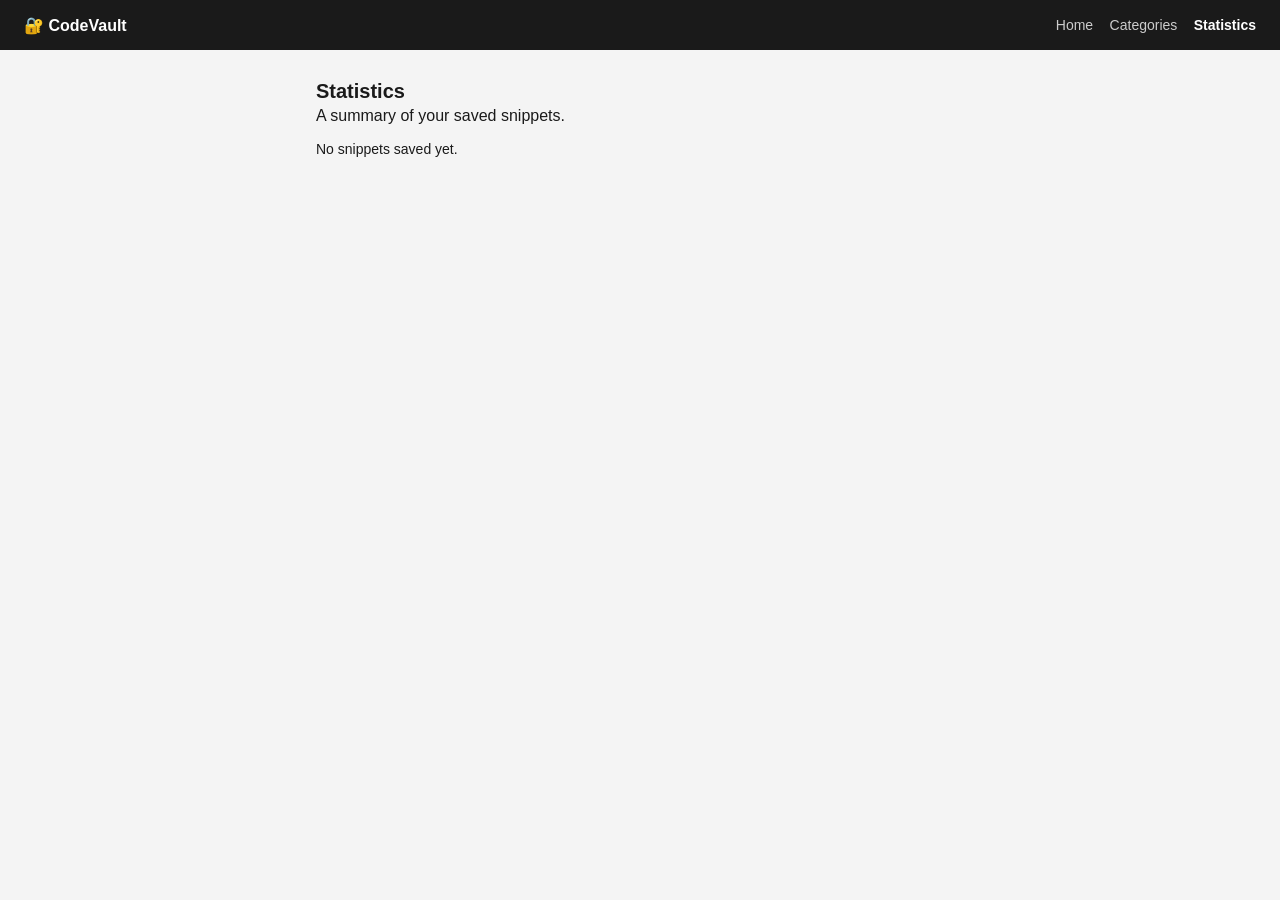
==== statistics.html @ fec9c989 "Add files via upload" ====
<!DOCTYPE html>
<html lang="en">
<head>
  <meta charset="UTF-8">
  <title>CodeVault – Statistics</title>
  <link rel="stylesheet" href="style.css">
</head>
<body>

  <nav class="navbar">
    <span class="nav-logo">🔐 CodeVault</span>
    <div class="nav-links">
      <a href="index.html">Home</a>
      <a href="categories.html">Categories</a>
      <a href="statistics.html" class="active">Statistics</a>
    </div>
  </nav>

  <div id="app">

    <div class="page-header">
      <h2>Statistics</h2>
      <p>A summary of your saved snippets.</p>
    </div>

    <div id="stats"></div>

  </div>

  <script src="script.js"></script>
  <script>
    renderStats();
  </script>
</body>
</html>
---- style.css ----
* {
  box-sizing: border-box;
  margin: 0;
  padding: 0;
}

body {
  font-family: Arial, sans-serif;
  background: #f4f4f4;
  color: #1a1a1a;
}

/* Navbar */
.navbar {
  display: flex;
  justify-content: space-between;
  align-items: center;
  background: #1a1a1a;
  padding: 0 1.5rem;
  height: 50px;
}

.nav-logo {
  color: #fff;
  font-weight: bold;
  font-size: 16px;
}

.nav-links a {
  color: #ccc;
  text-decoration: none;
  margin-left: 12px;
  font-size: 14px;
}

.nav-links a.active {
  color: #fff;
  font-weight: bold;
}

/* Main content area */
#app {
  max-width: 680px;
  margin: 30px auto;
  padding: 0 1rem;
}

/* Form */
.form-card {
  background: #fff;
  border: 1px solid #ddd;
  border-radius: 8px;
  padding: 1rem;
  margin-bottom: 1rem;
}

.form-row {
  display: grid;
  grid-template-columns: 1fr 1fr;
  gap: 10px;
  margin-bottom: 10px;
}

.form-full {
  margin-bottom: 10px;
}

label {
  display: block;
  font-size: 13px;
  color: #555;
  margin-bottom: 4px;
}

input, select, textarea {
  width: 100%;
  font-size: 14px;
  padding: 8px;
  border: 1px solid #ddd;
  border-radius: 6px;
  background: #fafafa;
}

textarea {
  min-height: 100px;
  font-family: monospace;
  resize: vertical;
}

.err {
  color: red;
  font-size: 12px;
  display: none;
  margin-bottom: 8px;
}

.btn-add {
  width: 100%;
  padding: 9px;
  background: #1a1a1a;
  color: #fff;
  border: none;
  border-radius: 6px;
  font-size: 14px;
  cursor: pointer;
}

/* Search */
#search {
  margin-bottom: 0.75rem;
}

#count {
  font-size: 13px;
  color: #888;
  margin-bottom: 8px;
}

/* Snippet cards */
#list, #cat-list {
  display: flex;
  flex-direction: column;
  gap: 10px;
}

.card {
  background: #fff;
  border: 1px solid #ddd;
  border-radius: 8px;
  overflow: hidden;
}

.card-top {
  display: flex;
  justify-content: space-between;
  align-items: center;
  padding: 8px 12px;
  border-bottom: 1px solid #ddd;
  gap: 8px;
}

.card-top strong {
  font-size: 14px;
}

.card-top span {
  font-size: 12px;
  color: #777;
}

.card-top button {
  background: none;
  border: 1px solid #ddd;
  border-radius: 4px;
  cursor: pointer;
  font-size: 12px;
  padding: 2px 8px;
  color: #cc0000;
}

.card pre {
  padding: 10px 12px;
  font-family: monospace;
  font-size: 12px;
  white-space: pre-wrap;
  word-break: break-all;
  background: #fafafa;
}

/* Page headings for categories / stats */
.page-header {
  margin-bottom: 1rem;
}

.page-header h2 {
  font-size: 20px;
  margin-bottom: 4px;
}

#cat-list h3 {
  font-size: 15px;
  margin: 1rem 0 6px;
  color: #444;
}

/* Stats page */
#stats p {
  font-size: 14px;
  margin-bottom: 6px;
}

#stats h3 {
  font-size: 15px;
  margin: 12px 0 6px;
}

#stats ul {
  padding-left: 1.2rem;
  font-size: 14px;
  line-height: 1.8;
}
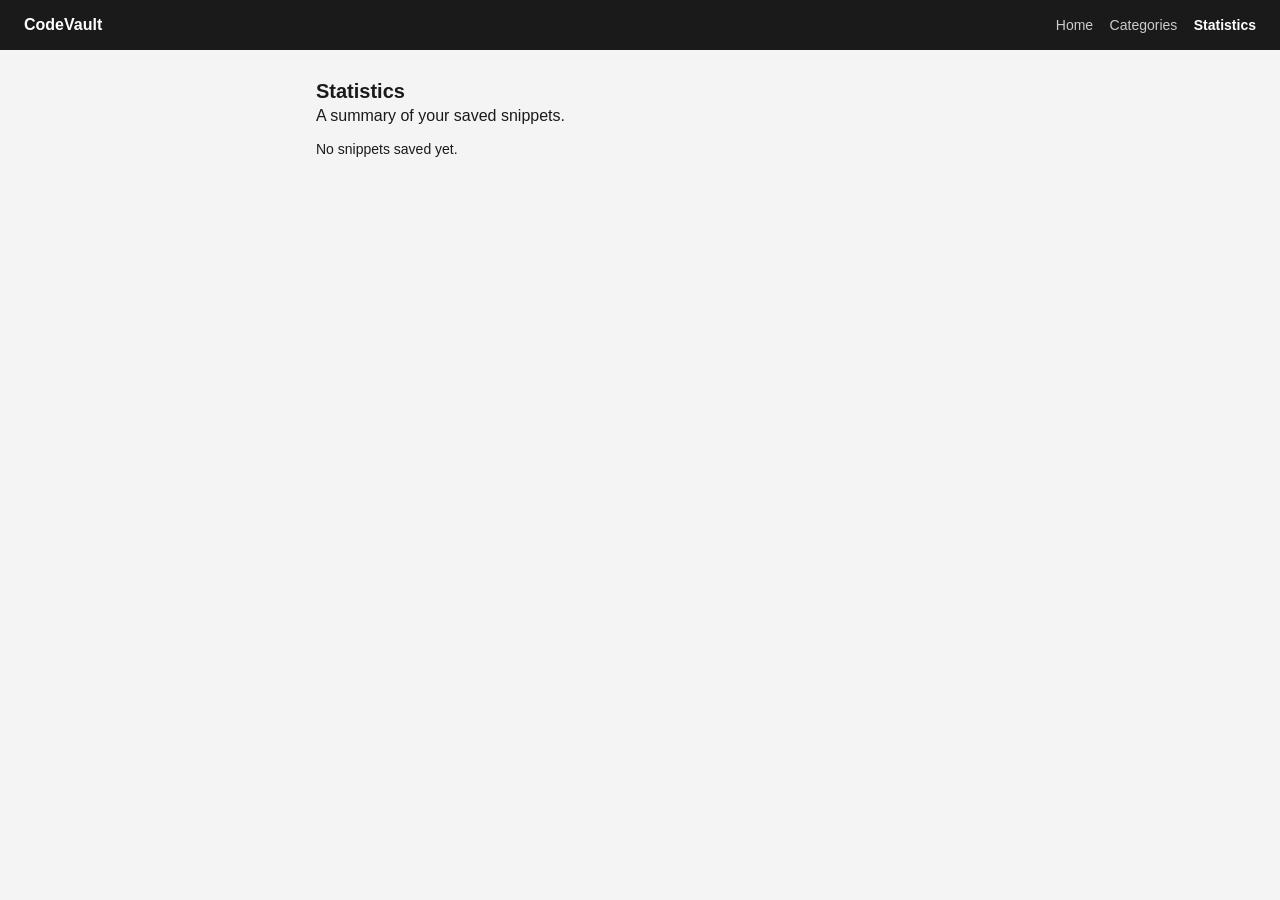
==== commit 92d6e8bd: "Made Minor Changes" ====
--- a/statistics.html
+++ b/statistics.html
@@ -8,7 +8,7 @@
 <body>
 
   <nav class="navbar">
-    <span class="nav-logo">🔐 CodeVault</span>
+    <span class="nav-logo">CodeVault</span>
     <div class="nav-links">
       <a href="index.html">Home</a>
       <a href="categories.html">Categories</a>
